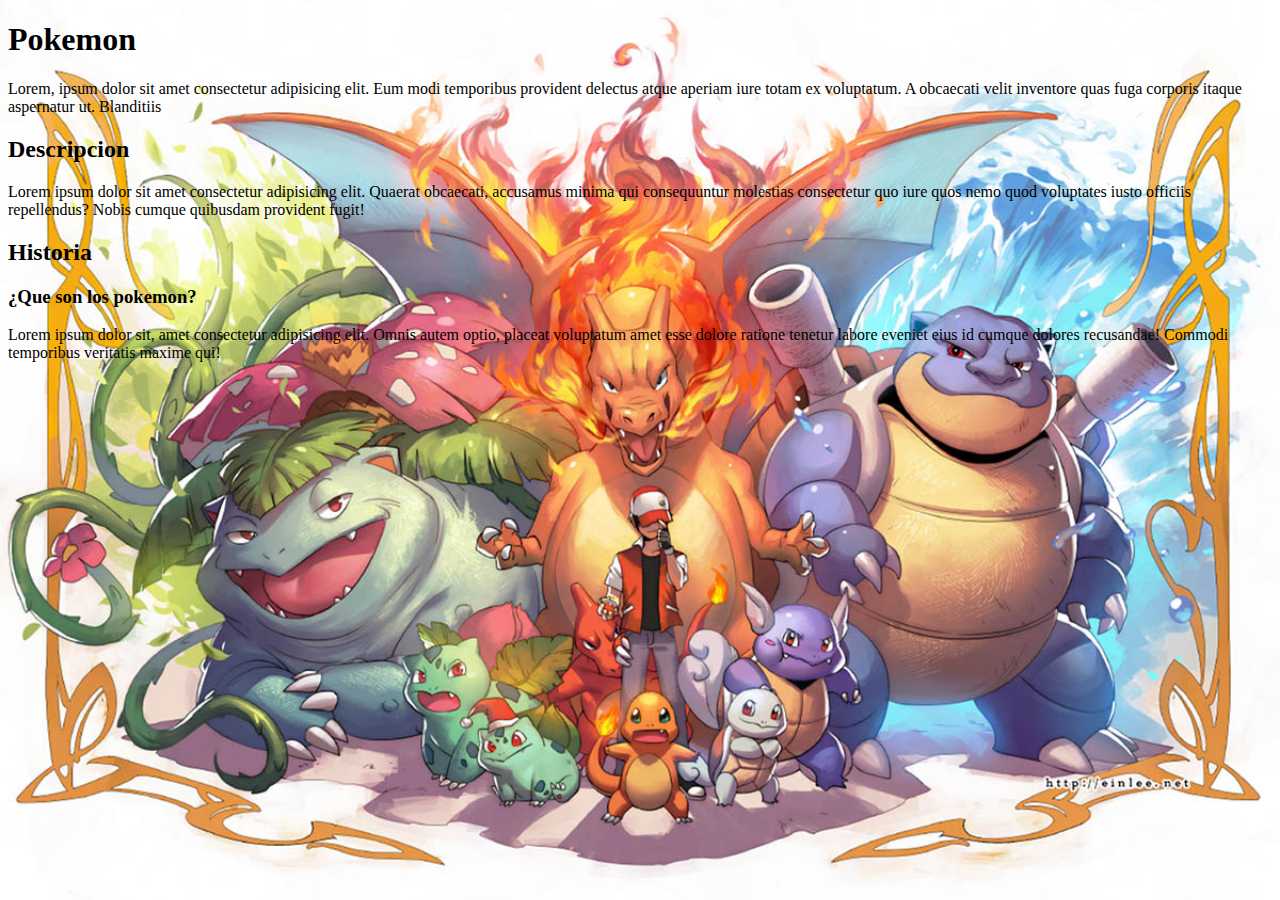
==== index.html @ 1b63b586 "first commit" ====
<!DOCTYPE html>
<html lang="es">
<head>
    <meta charset="UTF-8">
    <meta http-equiv="X-UA-Compatible" content="IE=edge">
    <meta name="viewport" content="width=device-width, initial-scale=1.0">
    <title>Pokemon</title>
    <link rel="stylesheet" href="Estilos.css">
</head>
<body>
    <div>
        <h1>Pokemon</h1>
        <p> Lorem, ipsum dolor sit amet consectetur adipisicing elit. Eum modi temporibus provident delectus atque aperiam iure totam ex voluptatum. A obcaecati velit inventore quas fuga corporis itaque aspernatur ut. Blanditiis</p>
    </div>
    <div>
        <h2>Descripcion</h2>
        <p>Lorem ipsum dolor sit amet consectetur adipisicing elit. Quaerat obcaecati, accusamus minima qui consequuntur molestias consectetur quo iure quos nemo quod voluptates iusto officiis repellendus? Nobis cumque quibusdam provident fugit!</p>
    </div>
   <div>
       <h2>Historia</h2>
       <h3>¿Que son los pokemon?</h3>
       <p>Lorem ipsum dolor sit, amet consectetur adipisicing elit. Omnis autem optio, placeat voluptatum amet esse dolore ratione tenetur labore eveniet eius id cumque dolores recusandae! Commodi temporibus veritatis maxime qui!</p>
   </div>
</body>
</html>
---- Estilos.css ----
body {
    background: url(Fondos-de-pantalla-Pokemon-Imagenes-hd-fotos-wallpaper-para-celular-android-4.jpg);  color: rgb(0, 0, 0); 
    background-repeat: no-repeat;
    background-size: cover;
}
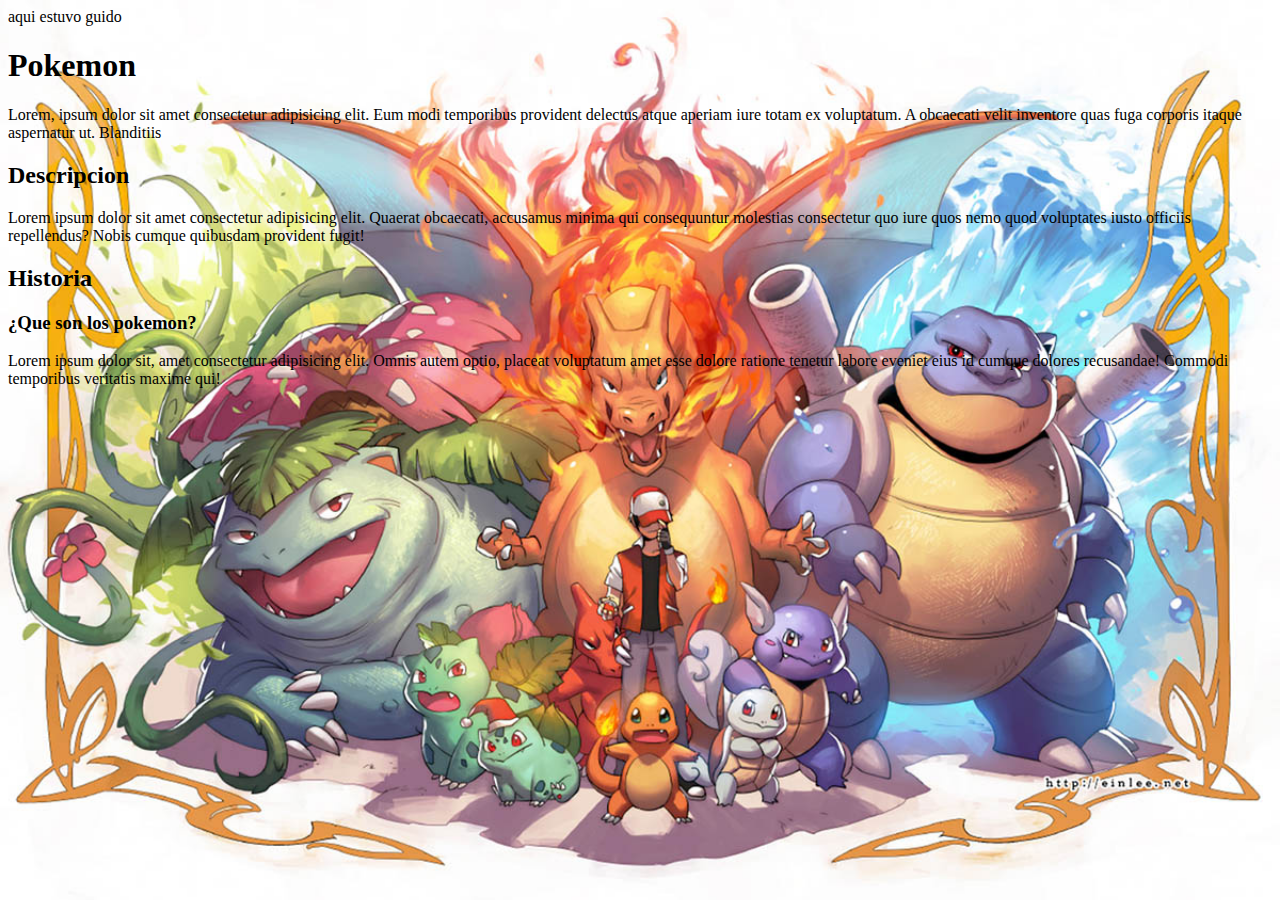
==== commit f71b44db: "second commit" ====
--- a/index.html
+++ b/index.html
@@ -8,6 +8,9 @@
     <link rel="stylesheet" href="Estilos.css">
 </head>
 <body>
+    <div>
+        aqui estuvo guido
+    </div>
     <div>
         <h1>Pokemon</h1>
         <p> Lorem, ipsum dolor sit amet consectetur adipisicing elit. Eum modi temporibus provident delectus atque aperiam iure totam ex voluptatum. A obcaecati velit inventore quas fuga corporis itaque aspernatur ut. Blanditiis</p>
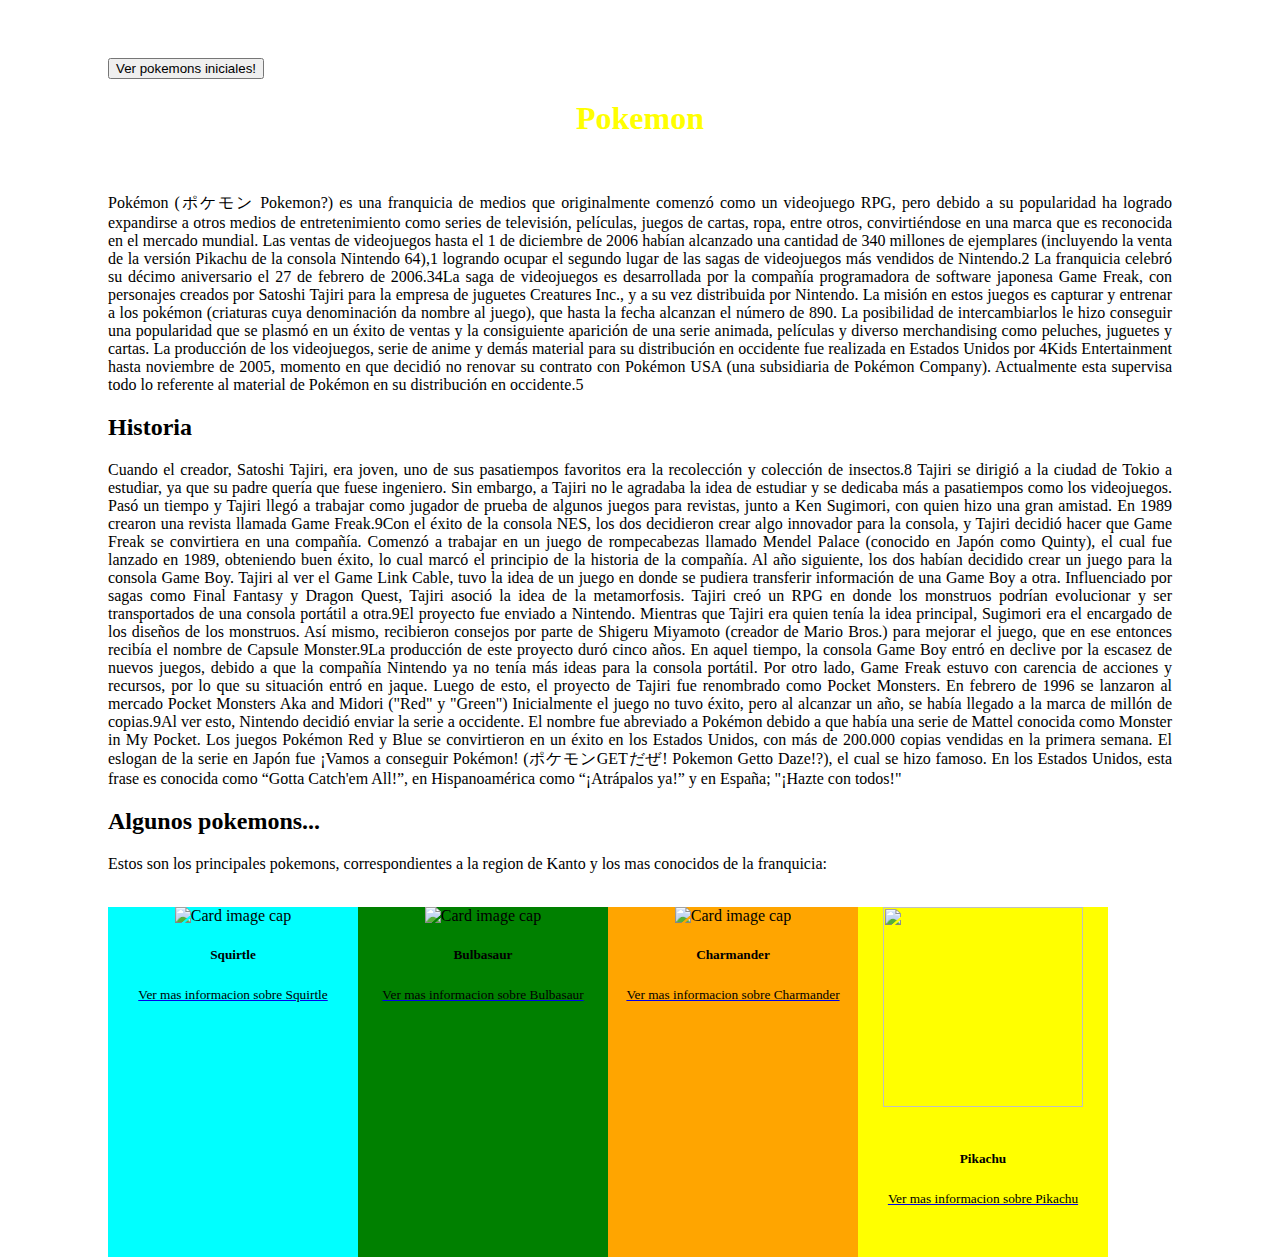
==== commit b69d705f: "Tp guchi" ====
--- a/index.html
+++ b/index.html
@@ -4,25 +4,83 @@
     <meta charset="UTF-8">
     <meta http-equiv="X-UA-Compatible" content="IE=edge">
     <meta name="viewport" content="width=device-width, initial-scale=1.0">
+    <link href="https://cdn.jsdelivr.net/npm/bootstrap@5.0.0-beta3/dist/css/bootstrap.min.css" rel="stylesheet" integrity="sha384-eOJMYsd53ii+scO/bJGFsiCZc+5NDVN2yr8+0RDqr0Ql0h+rP48ckxlpbzKgwra6" crossorigin="anonymous">
+    <script src="https://cdn.jsdelivr.net/npm/bootstrap@5.0.0-beta3/dist/js/bootstrap.bundle.min.js" integrity="sha384-JEW9xMcG8R+pH31jmWH6WWP0WintQrMb4s7ZOdauHnUtxwoG2vI5DkLtS3qm9Ekf" crossorigin="anonymous"></script>
+    <script src="https://cdn.jsdelivr.net/npm/@popperjs/core@2.9.1/dist/umd/popper.min.js" integrity="sha384-SR1sx49pcuLnqZUnnPwx6FCym0wLsk5JZuNx2bPPENzswTNFaQU1RDvt3wT4gWFG" crossorigin="anonymous"></script>
+    <script src="https://cdn.jsdelivr.net/npm/bootstrap@5.0.0-beta3/dist/js/bootstrap.min.js" integrity="sha384-j0CNLUeiqtyaRmlzUHCPZ+Gy5fQu0dQ6eZ/xAww941Ai1SxSY+0EQqNXNE6DZiVc" crossorigin="anonymous"></script> 
     <title>Pokemon</title>
     <link rel="stylesheet" href="Estilos.css">
 </head>
 <body>
     <div>
-        aqui estuvo guido
+        <a href="#cartas">
+            <button type="button" class="btn btn-primary">Ver pokemons iniciales!</button>
+        </a>
     </div>
     <div>
-        <h1>Pokemon</h1>
-        <p> Lorem, ipsum dolor sit amet consectetur adipisicing elit. Eum modi temporibus provident delectus atque aperiam iure totam ex voluptatum. A obcaecati velit inventore quas fuga corporis itaque aspernatur ut. Blanditiis</p>
+        <h1 id="tituloPokemon">Pokemon</h1>
+        <br>
+        <p>     Pokémon (ポケモン Pokemon?) es una franquicia de medios que originalmente comenzó como un videojuego RPG, pero debido a su popularidad ha logrado expandirse a otros medios de entretenimiento como series de televisión, películas, juegos de cartas, ropa, entre otros, convirtiéndose en una marca que es reconocida en el mercado mundial. Las ventas de videojuegos hasta el 1 de diciembre de 2006 habían alcanzado una cantidad de 340 millones de ejemplares (incluyendo la venta de la versión Pikachu de la consola Nintendo 64),1​ logrando ocupar el segundo lugar de las sagas de videojuegos más vendidos de Nintendo.2​ La franquicia celebró su décimo aniversario el 27 de febrero de 2006.3​4​
+            La saga de videojuegos es desarrollada por la compañía programadora de software japonesa Game Freak, con personajes creados por Satoshi Tajiri para la empresa de juguetes Creatures Inc., y a su vez distribuida por Nintendo. La misión en estos juegos es capturar y entrenar a los pokémon (criaturas cuya denominación da nombre al juego), que hasta la fecha alcanzan el número de 890. La posibilidad de intercambiarlos le hizo conseguir una popularidad que se plasmó en un éxito de ventas y la consiguiente aparición de una serie animada, películas y diverso merchandising como peluches, juguetes y cartas.  
+            La producción de los videojuegos, serie de anime y demás material para su distribución en occidente fue realizada en Estados Unidos por 4Kids Entertainment hasta noviembre de 2005, momento en que decidió no renovar su contrato con Pokémon USA (una subsidiaria de Pokémon Company). Actualmente esta supervisa todo lo referente al material de Pokémon en su distribución en occidente.5​</p>
     </div>
     <div>
-        <h2>Descripcion</h2>
-        <p>Lorem ipsum dolor sit amet consectetur adipisicing elit. Quaerat obcaecati, accusamus minima qui consequuntur molestias consectetur quo iure quos nemo quod voluptates iusto officiis repellendus? Nobis cumque quibusdam provident fugit!</p>
+        <h2>Historia</h2>
+        <p>     Cuando el creador, Satoshi Tajiri, era joven, uno de sus pasatiempos favoritos era la recolección y colección de insectos.8​ Tajiri se dirigió a la ciudad de Tokio a estudiar, ya que su padre quería que fuese ingeniero. Sin embargo, a Tajiri no le agradaba la idea de estudiar y se dedicaba más a pasatiempos como los videojuegos. Pasó un tiempo y Tajiri llegó a trabajar como jugador de prueba de algunos juegos para revistas, junto a Ken Sugimori, con quien hizo una gran amistad. En 1989 crearon una revista llamada Game Freak.9​
+            Con el éxito de la consola NES, los dos decidieron crear algo innovador para la consola, y Tajiri decidió hacer que Game Freak se convirtiera en una compañía. Comenzó a trabajar en un juego de rompecabezas llamado Mendel Palace (conocido en Japón como Quinty), el cual fue lanzado en 1989, obteniendo buen éxito, lo cual marcó el principio de la historia de la compañía.  
+            Al año siguiente, los dos habían decidido crear un juego para la consola Game Boy. Tajiri al ver el Game Link Cable, tuvo la idea de un juego en donde se pudiera transferir información de una Game Boy a otra. Influenciado por sagas como Final Fantasy y Dragon Quest, Tajiri asoció la idea de la metamorfosis. Tajiri creó un RPG en donde los monstruos podrían evolucionar y ser transportados de una consola portátil a otra.9​ 
+            El proyecto fue enviado a Nintendo. Mientras que Tajiri era quien tenía la idea principal, Sugimori era el encargado de los diseños de los monstruos. Así mismo, recibieron consejos por parte de Shigeru Miyamoto (creador de Mario Bros.) para mejorar el juego, que en ese entonces recibía el nombre de Capsule Monster.9​ 
+            La producción de este proyecto duró cinco años. En aquel tiempo, la consola Game Boy entró en declive por la escasez de nuevos juegos, debido a que la compañía Nintendo ya no tenía más ideas para la consola portátil. Por otro lado, Game Freak estuvo con carencia de acciones y recursos, por lo que su situación entró en jaque. Luego de esto, el proyecto de Tajiri fue renombrado como Pocket Monsters. En febrero de 1996 se lanzaron al mercado Pocket Monsters Aka and Midori ("Red" y "Green") Inicialmente el juego no tuvo éxito, pero al alcanzar un año, se había llegado a la marca de millón de copias.9​
+            Al ver esto, Nintendo decidió enviar la serie a occidente. El nombre fue abreviado a Pokémon debido a que había una serie de Mattel conocida como Monster in My Pocket. Los juegos Pokémon Red y Blue se convirtieron en un éxito en los Estados Unidos, con más de 200.000 copias vendidas en la primera semana.  
+            El eslogan de la serie en Japón fue ¡Vamos a conseguir Pokémon! (ポケモンGETだぜ! Pokemon Getto Daze!?), el cual se hizo famoso. En los Estados Unidos, esta frase es conocida como “Gotta Catch'em All!”, en Hispanoamérica como “¡Atrápalos ya!” y en España; "¡Hazte con todos!"</p>
     </div>
    <div>
-       <h2>Historia</h2>
-       <h3>¿Que son los pokemon?</h3>
-       <p>Lorem ipsum dolor sit, amet consectetur adipisicing elit. Omnis autem optio, placeat voluptatum amet esse dolore ratione tenetur labore eveniet eius id cumque dolores recusandae! Commodi temporibus veritatis maxime qui!</p>
+   <div>
+       <h2>Algunos pokemons...</h2>
+       <p>  Estos son los principales pokemons, correspondientes a la region de Kanto y los mas conocidos de la franquicia:</p>
    </div>
+   <br>
+    <!--Comienza "card"-->   
+    <div class="card-deck" id="cartas">
+        <div id="sq" class="card">
+             <img class="card-img-top" src="https://static.wikia.nocookie.net/espokemon/images/9/9a/Squirtle_en_la_primera_generaci%C3%B3n.png/revision/latest/scale-to-width-down/300?cb=20091004114224" alt="Card image cap">
+        <div class="card-body">
+            <h5 class="card-title">Squirtle</h5>
+            <a href="https://pokemon.fandom.com/es/wiki/Squirtle">
+            <p class="card-text"><small class="textoChicoCarta">Ver mas informacion sobre Squirtle</small></p>
+            </a>
+    </div>
+    </div>
+    <div id="bul" class="card">
+      <img class="card-img-top" src="https://static.wikia.nocookie.net/espokemon/images/8/8c/Bulbasaur_en_la_primera_generaci%C3%B3n.png/revision/latest/scale-to-width-down/350?cb=20091004102429" alt="Card image cap">
+      <div class="card-body">
+        <h5 class="card-title">Bulbasaur</h5>
+        <a href="https://pokemon.fandom.com/es/wiki/Bulbasaur">
+        <p class="card-text"><small class="textoChicoCarta">Ver mas informacion sobre Bulbasaur</small></p>
+        </a>
+    </div>
+    </div>
+    <div id="ch" class="card">
+      <img class="card-img-top" src="https://static.wikia.nocookie.net/espokemon/images/d/de/Charmander_en_la_primera_generaci%C3%B3n.png/revision/latest/scale-to-width-down/300?cb=20091004114149" alt="Card image cap">
+      <div class="card-body">
+        <h5 class="card-title">Charmander</h5>
+        <a href="https://pokemon.fandom.com/es/wiki/Charmander">
+        <p class="card-text"><small class="textoChicoCarta">Ver mas informacion sobre Charmander</small></p>
+        </a>
+    </div>
+    </div>
+    </div>
+    <div id="pi" class="card">
+     <img class="card-img-top" src=https://static.wikia.nocookie.net/espokemon/images/6/66/Pikachu_en_la_primera_generaci%C3%B3n.png/revision/latest/scale-to-width-down/350?cb=20091004114604>
+         <div class="card-body">
+         <br>
+         <h5 class="card-title">Pikachu</h5>
+         <a href="https://pokemon.fandom.com/es/wiki/Pikachu">
+         <p class="card-text"><small class="textoChicoCarta">Ver mas informacion sobre Pikachu</small></p>
+         </a>
+        </div>
+    </div>
+  </div>
+  <!--Finaliza "card"-->
 </body>
 </html>--- a/Estilos.css
+++ b/Estilos.css
@@ -1,6 +1,38 @@
-body {
-    background: url(Fondos-de-pantalla-Pokemon-Imagenes-hd-fotos-wallpaper-para-celular-android-4.jpg);  color: rgb(0, 0, 0); 
+body {background: url(https://p4.wallpaperbetter.com/wallpaper/933/827/743/pokemon-pixel-art-wallpaper-preview.jpg);  color: rgb(0, 0, 0); 
     background-repeat: no-repeat;
     background-size: cover;
+    text-align: justify;
+    padding: 50px 100px;
 }
-
+#tituloPokemon {
+    color: yellow;
+}
+h1{
+    display:flex;
+    justify-content: center;
+}
+.card {
+    text-align: center;
+    width: 250px;
+    height: 350px;
+    float: left;
+}
+#sq {
+    background-color: aqua;
+}
+#bul {
+    background-color: green;
+}
+#ch {
+    background-color: orange;
+}
+#pi {
+    background-color: yellow;
+}
+.textoChicoCarta{
+    color: black;
+}
+.card-img-top{
+    width: 200px;
+    height: 200px;
+}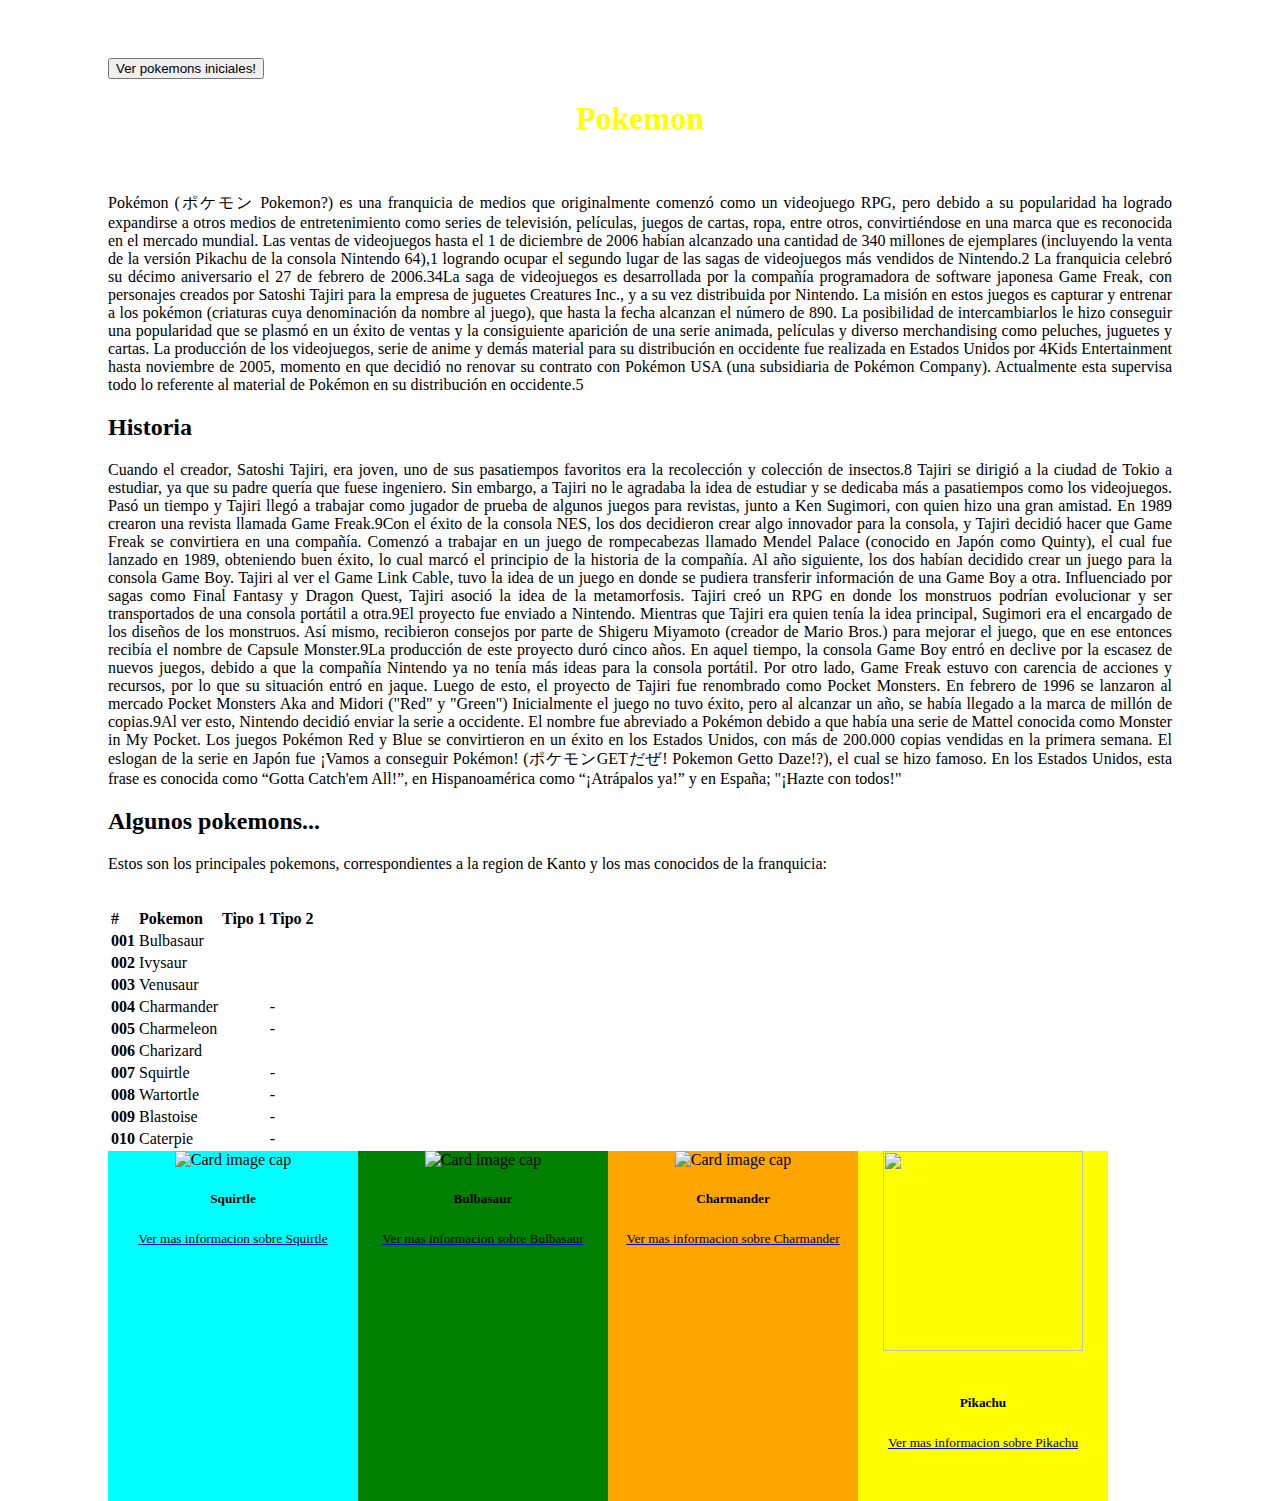
==== commit 655dbf84: "Tp guchi" ====
--- a/index.html
+++ b/index.html
@@ -7,6 +7,8 @@
     <link href="https://cdn.jsdelivr.net/npm/bootstrap@5.0.0-beta3/dist/css/bootstrap.min.css" rel="stylesheet" integrity="sha384-eOJMYsd53ii+scO/bJGFsiCZc+5NDVN2yr8+0RDqr0Ql0h+rP48ckxlpbzKgwra6" crossorigin="anonymous">
     <script src="https://cdn.jsdelivr.net/npm/bootstrap@5.0.0-beta3/dist/js/bootstrap.bundle.min.js" integrity="sha384-JEW9xMcG8R+pH31jmWH6WWP0WintQrMb4s7ZOdauHnUtxwoG2vI5DkLtS3qm9Ekf" crossorigin="anonymous"></script>
     <script src="https://cdn.jsdelivr.net/npm/@popperjs/core@2.9.1/dist/umd/popper.min.js" integrity="sha384-SR1sx49pcuLnqZUnnPwx6FCym0wLsk5JZuNx2bPPENzswTNFaQU1RDvt3wT4gWFG" crossorigin="anonymous"></script>
+    <script src="https://kit.fontawesome.com/e3d88cab87.js" crossorigin="anonymous"></script>
+   <!-- fontAwesome-->
     <script src="https://cdn.jsdelivr.net/npm/bootstrap@5.0.0-beta3/dist/js/bootstrap.min.js" integrity="sha384-j0CNLUeiqtyaRmlzUHCPZ+Gy5fQu0dQ6eZ/xAww941Ai1SxSY+0EQqNXNE6DZiVc" crossorigin="anonymous"></script> 
     <title>Pokemon</title>
     <link rel="stylesheet" href="Estilos.css">
@@ -40,6 +42,81 @@
        <p>  Estos son los principales pokemons, correspondientes a la region de Kanto y los mas conocidos de la franquicia:</p>
    </div>
    <br>
+   <div>
+    <table class="table table-striped table-dark">
+        <thead>
+          <tr>
+            <th scope="col">#</th>
+            <th scope="col">Pokemon</i></th>
+            <th scope="col">Tipo 1</th>
+            <th scope="col">Tipo 2</th>
+          </tr>
+        </thead>
+        <tbody>
+          <tr>
+            <th scope="row">001</th>
+            <td>Bulbasaur</td>
+            <td class="Planta"><i class="fas fa-leaf"></i></td>
+            <td class="Veneno"><i class="fas fa-skull-crossbones"></i></td>
+          </tr>
+          <tr>
+            <th scope="row">002</th>
+            <td>Ivysaur</td>
+            <td class="Planta"><i class="fas fa-leaf"></i></td>
+            <td class="Veneno"><i class="fas fa-skull-crossbones"></i></td>
+          </tr>
+          <tr>
+            <th scope="row">003</th>
+            <td>Venusaur</td>
+            <td class="Planta"><i class="fas fa-leaf"></i></td>
+            <td class="Veneno"><i class="fas fa-skull-crossbones"></i></td>
+          </tr>
+          <tr>
+            <th scope="row">004</th>
+            <td>Charmander</td>
+            <td class="Fuego"><i class="fas fa-fire"></i></td>
+            <td>-</td>
+          </tr>
+          <tr>
+            <th scope="row">005</th>
+            <td>Charmeleon</td>
+            <td class="Fuego"><i class="fas fa-fire"></i></td>
+            <td>-</td>
+          </tr>
+          <tr>
+            <th scope="row">006</th>
+            <td>Charizard</td>
+            <td class="Fuego"><i class="fas fa-fire"></i></td>
+            <td class="Volador"><i class="fas fa-feather-alt"></i></td>
+          </tr>
+          <tr>
+            <th scope="row">007</th>
+            <td>Squirtle</td>
+            <td class="Agua"><i class="fas fa-tint"></i></td>
+            <td>-</td>
+          </tr>
+          <tr>
+            <th scope="row">008</th>
+            <td>Wartortle</td>
+            <td class="Agua"><i class="fas fa-tint"></i></td>
+            <td>-</td>
+          </tr>
+          <tr>
+            <th scope="row">009</th>
+            <td>Blastoise</td>
+            <td class="Agua"><i class="fas fa-tint"></i></td>
+            <td>-</td>
+          </tr>
+          <tr>
+            <th scope="row">010</th>
+            <td>Caterpie</td>
+            <td class="Bicho"><i class="fas fa-bug"></i></td>
+            <td>-</td>
+          </tr>
+        </tbody>
+      </table>
+</div>
+</div>
     <!--Comienza "card"-->   
     <div class="card-deck" id="cartas">
         <div id="sq" class="card">
@@ -80,7 +157,6 @@
          </a>
         </div>
     </div>
-  </div>
   <!--Finaliza "card"-->
 </body>
 </html>--- a/Estilos.css
+++ b/Estilos.css
@@ -35,4 +35,22 @@
 .card-img-top{
     width: 200px;
     height: 200px;
+}
+.Planta {
+    color: green;
+}
+.Fuego {
+    color: red;
+}
+.Volador {
+    color: skyblue;
+}
+.Agua {
+    color: blue;
+}
+.Bicho {
+    color: greenyellow;
+}
+.Veneno {
+    color: violet;
 }